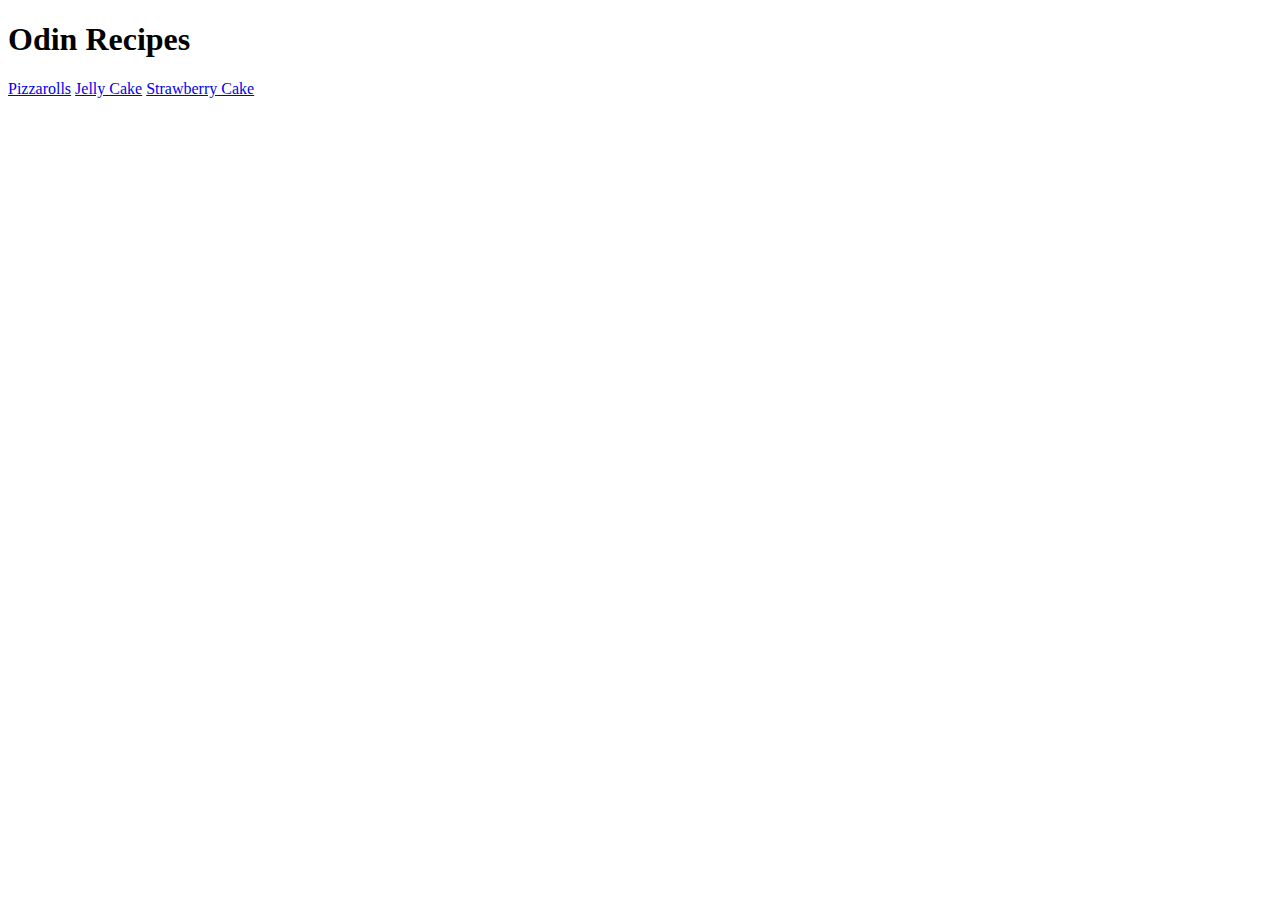
==== index.html @ e7076df7 "all three links here" ====
<!DOCTYPE html>
<html lang="en">
    <head>
        <meta charset="UTF-8">
        <title>Recipes from Dominica</title>
    </head>
    <body>
        <h1>Odin Recipes</h1>
        <a href="recipes/pizzarolls.html">Pizzarolls</a>
        <a href="recipes/jellycake.html">Jelly Cake</a>
        <a href="recipes/strawberrycake.html">Strawberry Cake</a>
    </body>
</html>
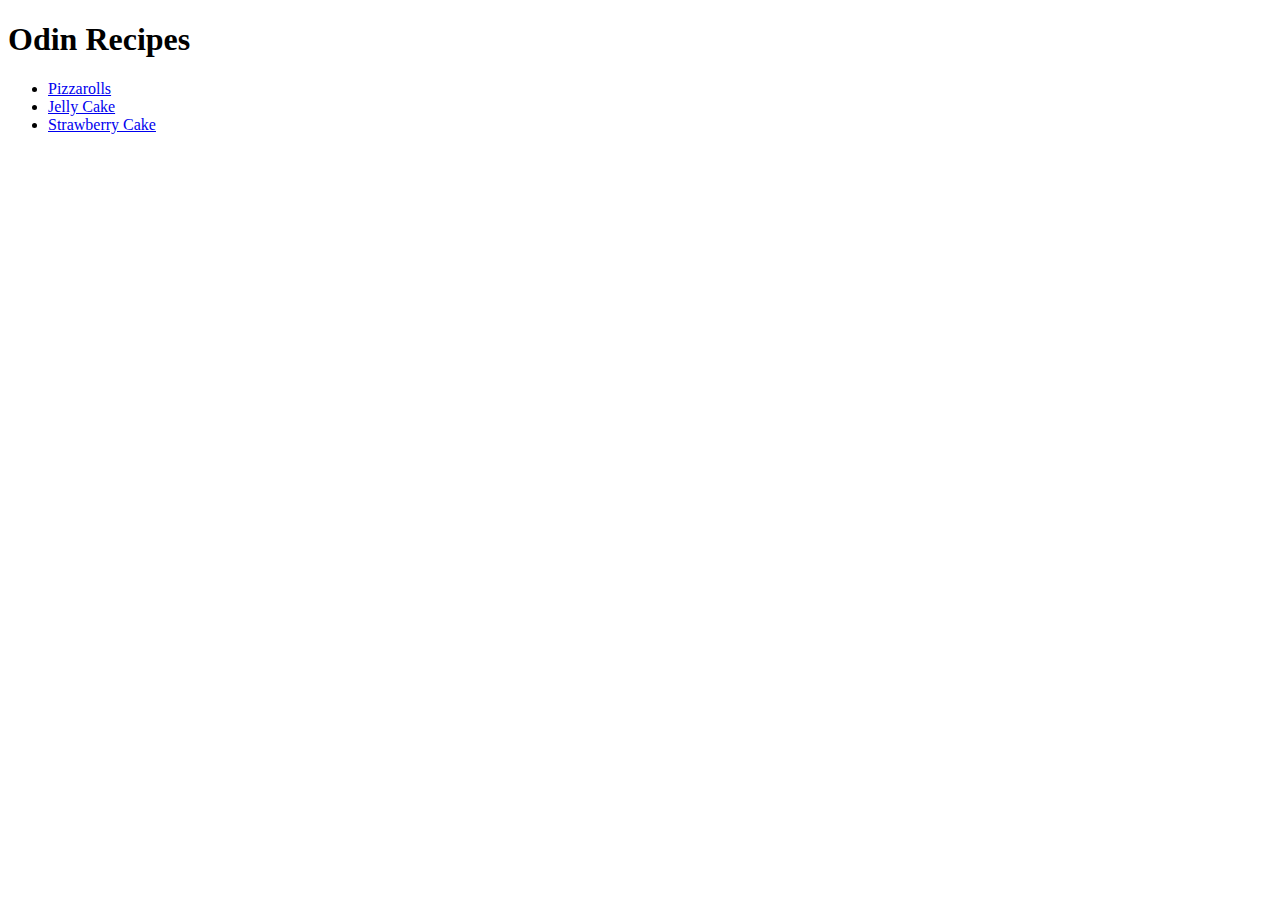
==== commit 99205401: "unordered list of links" ====
--- a/index.html
+++ b/index.html
@@ -6,8 +6,10 @@
     </head>
     <body>
         <h1>Odin Recipes</h1>
-        <a href="recipes/pizzarolls.html">Pizzarolls</a>
-        <a href="recipes/jellycake.html">Jelly Cake</a>
-        <a href="recipes/strawberrycake.html">Strawberry Cake</a>
-    </body>
+        <ul>
+            <li><a href="recipes/pizzarolls.html">Pizzarolls</a></li>
+            <li><a href="recipes/jellycake.html">Jelly Cake</a></li>
+            <li><a href="recipes/strawberrycake.html">Strawberry Cake</a></li>
+        </ul>   
+        </body>
 </html>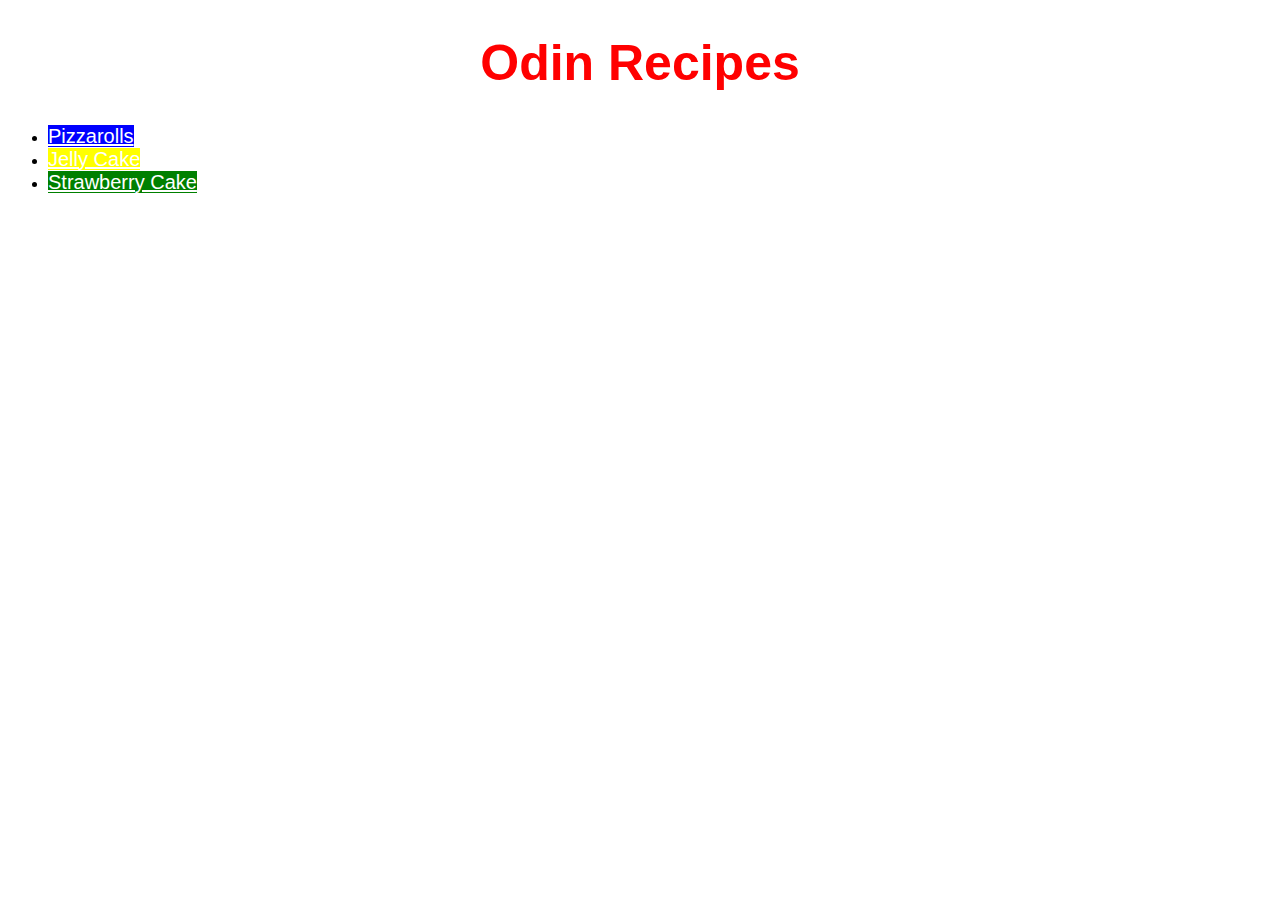
==== commit 28a500a3: "main page designed with CSS" ====
--- a/index.html
+++ b/index.html
@@ -3,13 +3,14 @@
     <head>
         <meta charset="UTF-8">
         <title>Recipes from Dominica</title>
+        <link rel="stylesheet" href="styles.css">
     </head>
     <body>
         <h1>Odin Recipes</h1>
         <ul>
-            <li><a href="recipes/pizzarolls.html">Pizzarolls</a></li>
-            <li><a href="recipes/jellycake.html">Jelly Cake</a></li>
-            <li><a href="recipes/strawberrycake.html">Strawberry Cake</a></li>
+            <li><a href="recipes/pizzarolls.html" class="links link1">Pizzarolls</a></li>
+            <li><a href="recipes/jellycake.html" class=" links link2">Jelly Cake</a></li>
+            <li><a href="recipes/strawberrycake.html" class="links link3">Strawberry Cake</a></li>
         </ul>   
         </body>
 </html>--- a/styles.css
+++ b/styles.css
@@ -0,0 +1,27 @@
+body {
+    font-family: arial, verdana, sans-serif;
+}
+
+h1 {
+    color: red;
+    font-size: 50px;
+    font-weight: bold;
+    text-align: center;
+}
+
+.links {
+    font-size: 20px;
+    font-weight: 50;
+    color:white;
+}
+
+.link1 {
+    background-color: blue;
+}
+
+.link2 {
+    background-color: yellow;
+}
+
+.link3 { background-color: green;
+}